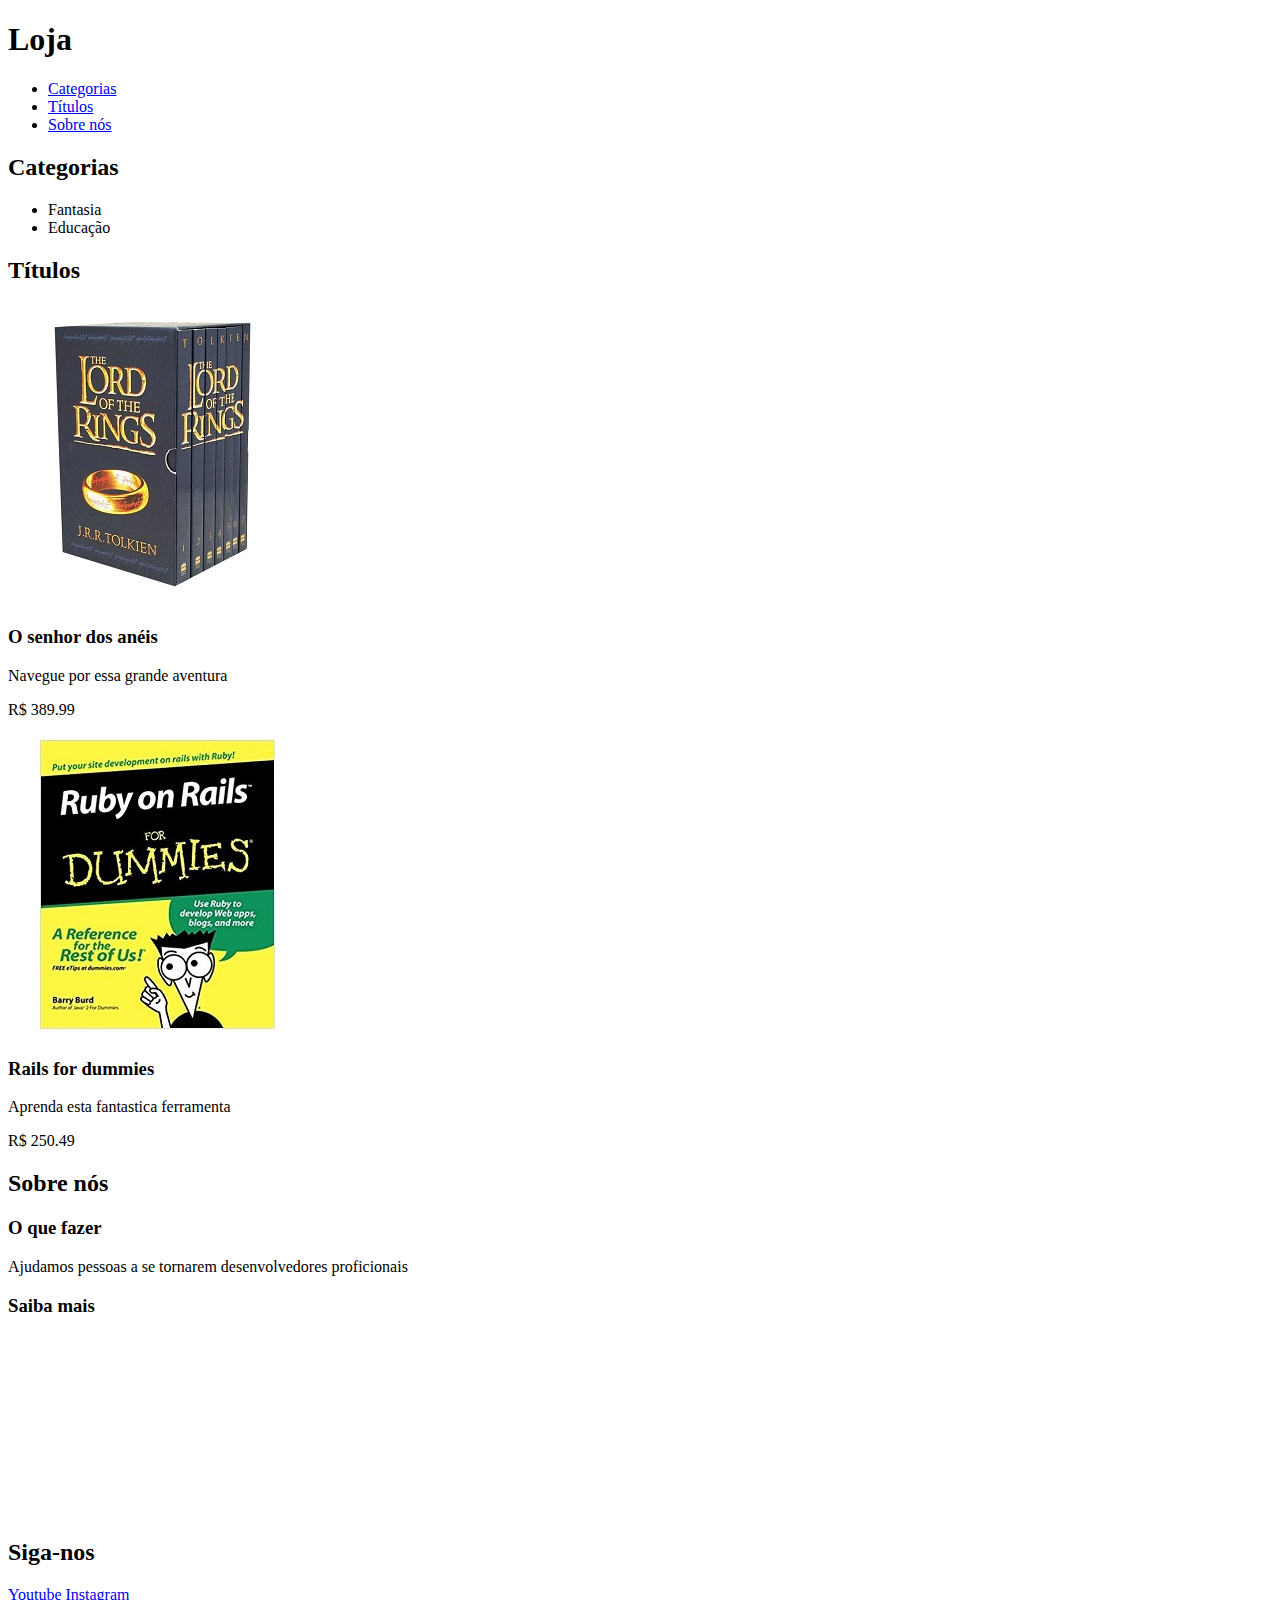
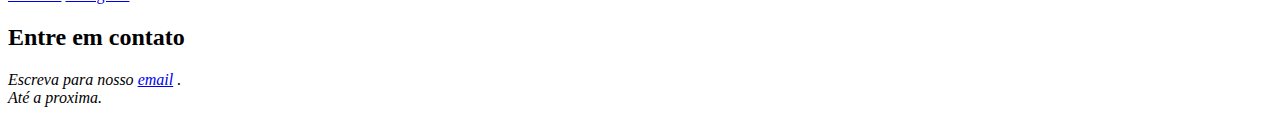
==== aulas01/index.html @ 1b11e089 "html" ====
<!DOCTYPE html>
<html lang="pt-br">
<head>
    <meta charset="UTF-8">
    <meta http-equiv="X-UA-Compatible" content="IE=edge">
    <meta name="viewport" content="width=device-width, initial-scale=1.0">
    <title>HTML</title>
</head>
<body>
    <h1>Loja</h1>

    <ul>
        <li> <a href="#categories">Categorias</a></li>
        <li> <a href="#titles">Títulos</a> </li>
        <li> <a href="#about">Sobre nós</a> </li>
    </ul>

    <h2 id="categories">Categorias</h2>
    <ul>
        <li>Fantasia</li>
        <li>Educação</li>
    </ul>
    <h2 id="titles">Títulos</h2>

    <img src="img/book1.jpg" alt="O senhor dos anéis">
    <h3>O senhor dos anéis</h3>
    <p>Navegue por essa grande aventura</p>
    <p>R$ 389.99</p>

    <img src="img/book2.jpg" alt="Rails for dummies">
    <h3>Rails for dummies</h3>
    <p>Aprenda esta fantastica ferramenta</p>
    <p>R$ 250.49</p>

    <h2 id="about">Sobre nós</h2>
    <h3>O que fazer</h3>
    <p>Ajudamos pessoas a se tornarem desenvolvedores proficionais</p>
    <h3>Saiba mais</h3>

    <iframe 
    width="320" 
    height="180" 
    src="https://www.youtube.com/embed/6PBJUxIiRBI" 
    title="Oque estudar para ser programador" 
    frameborder="0" 
    allow="accelerometer; autoplay; clipboard-write; encrypted-media; gyroscope; picture-in-picture; web-share" 
    allowfullscreen
    ></iframe>

    <h2>Siga-nos</h2>
    <a href="https://www.youtube.com/devsuperior">Youtube</a>
    <a href="https://www.instagram.com/devsuperior.ig">Instagram</a>

    <h2>Entre em contato</h2>
    <address>Escreva para nosso <a href="mailto:contato@email.com">email</a> . <br> Até a proxima.</address>

</body>
</html>
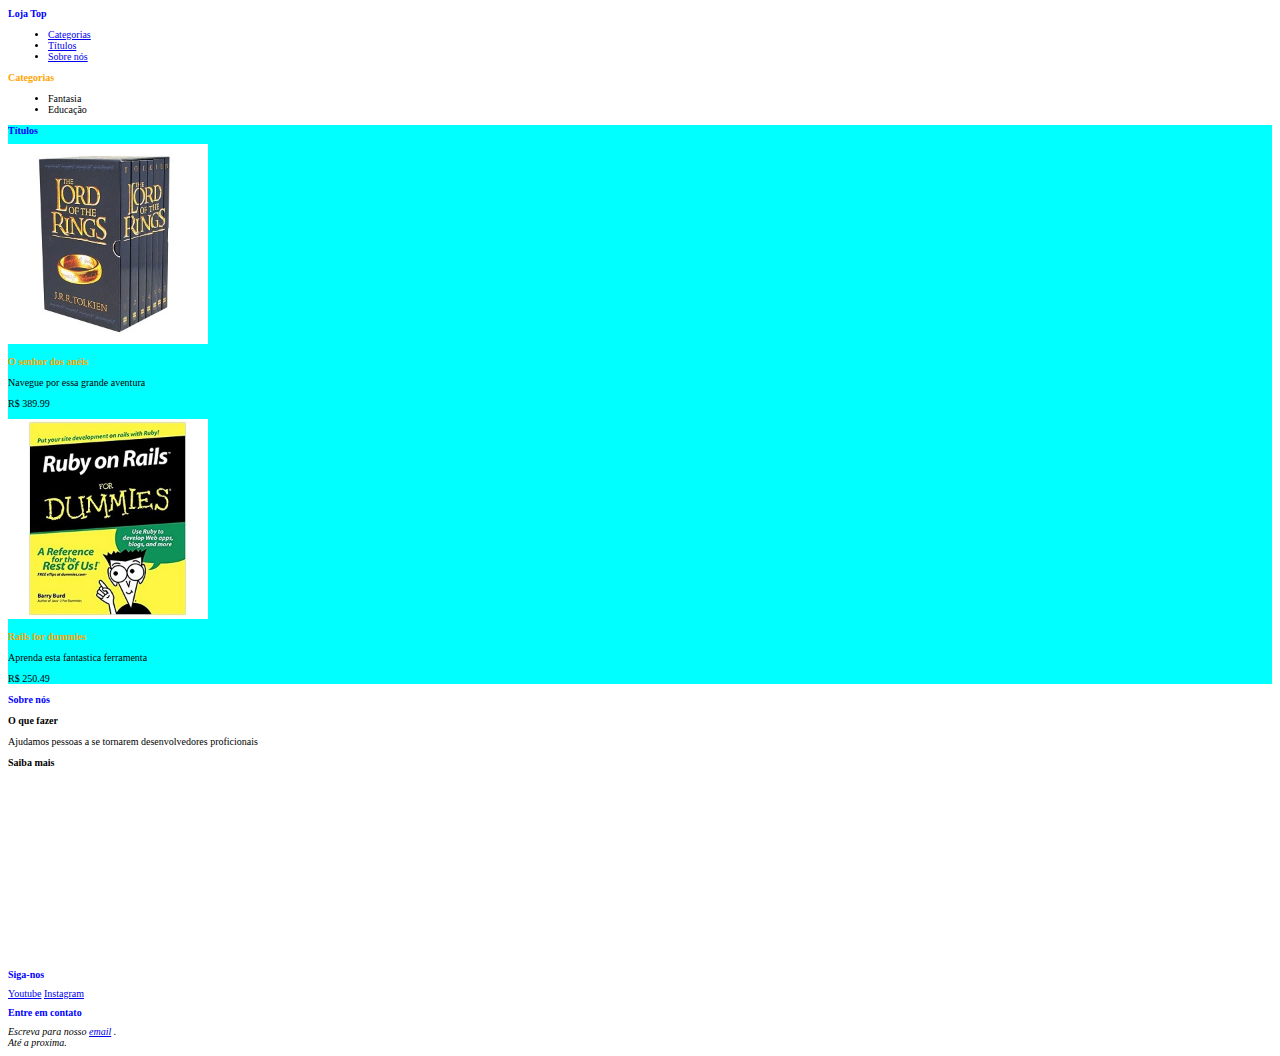
==== commit 07afa3fa: "css 01" ====
--- a/aulas01/index.html
+++ b/aulas01/index.html
@@ -5,54 +5,84 @@
     <meta http-equiv="X-UA-Compatible" content="IE=edge">
     <meta name="viewport" content="width=device-width, initial-scale=1.0">
     <title>HTML</title>
+    <link rel="stylesheet" href="css/style.css">
 </head>
 <body>
-    <h1>Loja</h1>
 
-    <ul>
-        <li> <a href="#categories">Categorias</a></li>
-        <li> <a href="#titles">Títulos</a> </li>
-        <li> <a href="#about">Sobre nós</a> </li>
-    </ul>
+    <header>
+        <nav>
+            <h1>Loja Top</h1>
 
-    <h2 id="categories">Categorias</h2>
-    <ul>
-        <li>Fantasia</li>
-        <li>Educação</li>
-    </ul>
-    <h2 id="titles">Títulos</h2>
+            <ul>
+                <li> <a href="#categories">Categorias</a></li>
+                <li> <a href="#titles">Títulos</a> </li>
+                <li> <a href="#about">Sobre nós</a> </li>
+            </ul>
+        </nav>
+    </header>
 
-    <img src="img/book1.jpg" alt="O senhor dos anéis">
-    <h3>O senhor dos anéis</h3>
-    <p>Navegue por essa grande aventura</p>
-    <p>R$ 389.99</p>
+    <main>
+        <section id="categories">
+            <h2 class="cor-laranja">Categorias</h2>
+            <ul>
+                <li>Fantasia</li>
+                <li>Educação</li>
+            </ul>
+        </section>
 
-    <img src="img/book2.jpg" alt="Rails for dummies">
-    <h3>Rails for dummies</h3>
-    <p>Aprenda esta fantastica ferramenta</p>
-    <p>R$ 250.49</p>
+        <section id="titles">
+            <h2>Títulos</h2>
 
-    <h2 id="about">Sobre nós</h2>
-    <h3>O que fazer</h3>
-    <p>Ajudamos pessoas a se tornarem desenvolvedores proficionais</p>
-    <h3>Saiba mais</h3>
+            <div class="card">
+                <img src="img/book1.jpg" alt="O senhor dos anéis">
+                <div>
+                    <h3 class="cor-laranja">O senhor dos anéis</h3>
+                    <p>Navegue por essa grande aventura</p>
+                    <p><span>R$</span> 389.99</p>
+                </div>
+            </div>
 
-    <iframe 
-    width="320" 
-    height="180" 
-    src="https://www.youtube.com/embed/6PBJUxIiRBI" 
-    title="Oque estudar para ser programador" 
-    frameborder="0" 
-    allow="accelerometer; autoplay; clipboard-write; encrypted-media; gyroscope; picture-in-picture; web-share" 
-    allowfullscreen
-    ></iframe>
+            <div class="card">
+                <img src="img/book2.jpg" alt="Rails for dummies">
+                <div>
+                    <h3 class="cor-laranja">Rails for dummies</h3>
+                    <p>Aprenda esta fantastica ferramenta</p>
+                    <p><span>R$</span> 250.49</p>
+                </div>
+            </div>
 
-    <h2>Siga-nos</h2>
-    <a href="https://www.youtube.com/devsuperior">Youtube</a>
-    <a href="https://www.instagram.com/devsuperior.ig">Instagram</a>
+        </section>
 
-    <h2>Entre em contato</h2>
-    <address>Escreva para nosso <a href="mailto:contato@email.com">email</a> . <br> Até a proxima.</address>
+        <section id="about">
+            <h2>Sobre nós</h2>
+            <h3>O que fazer</h3>
+            <p>Ajudamos pessoas a se tornarem desenvolvedores proficionais</p>
+            <h3>Saiba mais</h3>
+        
+            <iframe 
+            width="320" 
+            height="180" 
+            src="https://www.youtube.com/embed/6PBJUxIiRBI" 
+            title="Oque estudar para ser programador" 
+            frameborder="0" 
+            allow="accelerometer; autoplay; clipboard-write; encrypted-media; gyroscope; picture-in-picture; web-share" 
+            allowfullscreen
+            ></iframe>
+        </section>
+    </main>
 
+    <footer>
+        <div>
+            <div>
+                <h2>Siga-nos</h2>
+                <a href="https://www.youtube.com/devsuperior">Youtube</a>
+                <a href="https://www.instagram.com/devsuperior.ig">Instagram</a>
+            </div>
+            <div>
+                <h2>Entre em contato</h2>
+                <address>Escreva para nosso <a href="mailto:contato@email.com">email</a> . <br> Até a proxima.</address>    
+            </div>
+        </div>
+    </footer>
 </body>
 </html>--- a/aulas01/css/style.css
+++ b/aulas01/css/style.css
@@ -0,0 +1,32 @@
+* {
+    font-size: 10px;
+}
+
+
+
+h1, h2 {
+    color: blue;
+}
+
+h1:hover {
+    color: aqua;
+    cursor: pointer;
+}
+
+.cor-laranja {
+    color: orange;
+}
+
+.cor-laranja:hover {
+    color: rgb(224, 180, 99);
+    cursor: pointer;
+}
+
+#titles {
+    background-color: aqua;
+}
+
+.card img {
+    width: 200px;
+    height: 200px;
+}